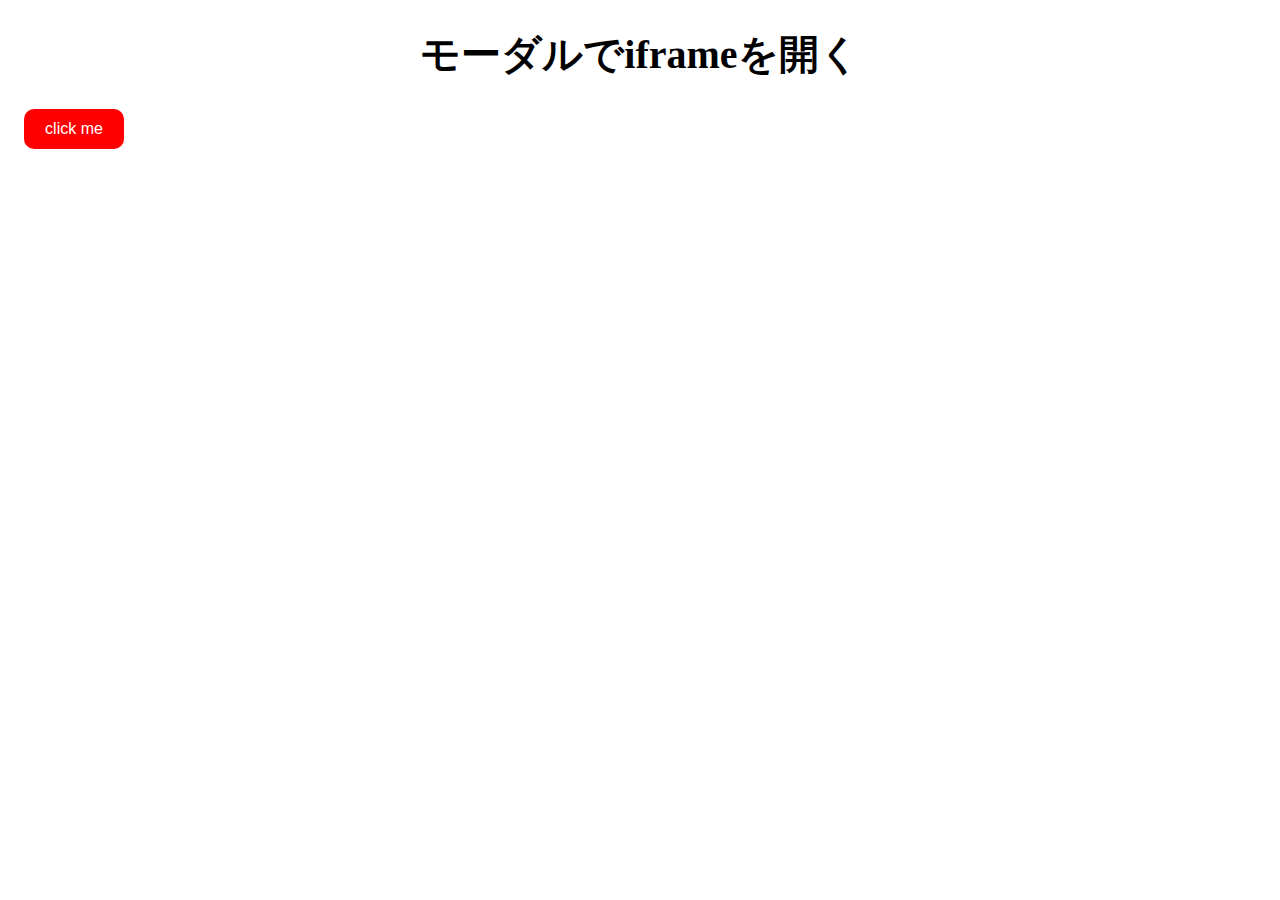
==== index.html @ e5d7ebea "first commit" ====
<!DOCTYPE html>
<html lang="ja">
  <head>
    <meta charset="UTF-8" />
    <link rel="stylesheet" href="style.css" />
    <title>親のHTML</title>
    <meta name="description" content="親のHTMLです" />
  </head>

  <body>
    <h1>モーダルでiframeを開く</h1>
    <div id="app"></div>
  </body>
  <script>
    // parent
    const app = document.getElementById("app");
    // overlay
    const div = document.createElement("div");
    app.appendChild(div);

    const iframe = document.createElement("iframe");
    const iframeAttr = {
      id: "my-iframe",
      src: "modal.html",
      class: "frame_center",
      height: '500px',
      width: '500px',
      frameborder: "0",
      scrolling: "no",
    };
    setAttr(iframe, iframeAttr);
    
    window.addEventListener('message', (e) => {
      const message = JSON.parse(e.data).message;
      console.log(message);

      if(message === 'CANCEL_MODAL') {
        div.removeChild(iframe)
        div.classList.remove('overlay')
      }
    })

    // html要素に一括で属性を付与する
    function setAttr(elm, obj) {
      for (const i of Object.entries(obj)) {
        elm.setAttribute(i[0], i[1]);
      }
    }

    // open button
    const openButton = document.createElement("button");
    const openButtonAttr = {
      id: "modalOpen",
      class: "button",
    };
    openButton.innerText = "click me";
    setAttr(openButton, openButtonAttr);
    app.appendChild(openButton);

    // open modal
    openButton.addEventListener("click", function () {
      div.classList.add("overlay");
      div.appendChild(iframe);
    });

  </script>

  <style>
    .button {
      z-index: 1;
      background: red;
      color: #fff;
      padding: 0 1em;
      margin: 0 1em;
      border: 0;
      width: 100px;
      height: 40px;
      font-size: 16px;
      position: relative;
      border-radius: 10px;
      cursor: pointer;
      align-content: center;
    }
  </style>
</html>
---- style.css ----
h1 {
  font-size: 40px;
  text-align: center;
}
.frame_center {
  text-align: center;
  margin-left: 35%;
}

.overlay {
  z-index: 100;
  position: fixed;
  left: 0;
  top: 0;
  height: 100%;
  width: 100%;
  visibility: visible;
  background-color: rgba(0, 0, 0, 0.5);
}
.modal-content {
  background-color: #f4f4f4;
  z-index: 200;
  position: relative;
  height: 300px;
  width: 300px;
  top: 100px;
  left: 100px;
  overflow: hidden;
  border-radius: 10px;
  box-shadow: 0 5px 8px 0 rgba(0, 0, 0, 0.2), 0 7px 20px 0 rgba(0, 0, 0, 0.17);
  animation-name: modalopen;
  animation-duration: 1s;
}
@keyframes modalopen {
      from {opacity: 0;}
      to {opacity: 1;}
    }
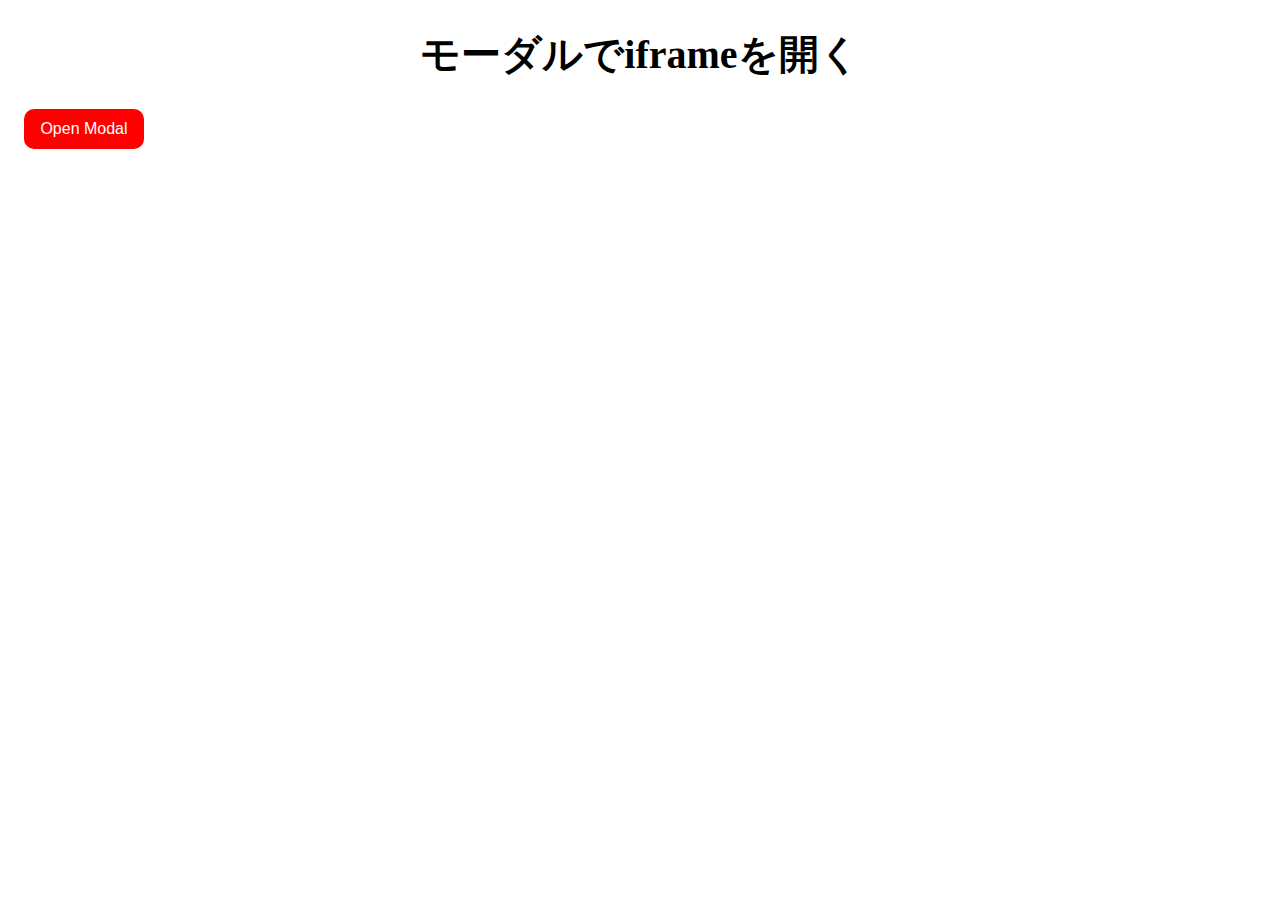
==== commit fca3d6cd: "[mod]" ====
--- a/index.html
+++ b/index.html
@@ -23,37 +23,20 @@
       id: "my-iframe",
       src: "modal.html",
       class: "frame_center",
-      height: '500px',
-      width: '500px',
+      height: "600px",
+      width: "500px",
       frameborder: "0",
       scrolling: "no",
     };
     setAttr(iframe, iframeAttr);
-    
-    window.addEventListener('message', (e) => {
-      const message = JSON.parse(e.data).message;
-      console.log(message);
 
-      if(message === 'CANCEL_MODAL') {
-        div.removeChild(iframe)
-        div.classList.remove('overlay')
-      }
-    })
-
-    // html要素に一括で属性を付与する
-    function setAttr(elm, obj) {
-      for (const i of Object.entries(obj)) {
-        elm.setAttribute(i[0], i[1]);
-      }
-    }
-
-    // open button
+    // button
     const openButton = document.createElement("button");
     const openButtonAttr = {
       id: "modalOpen",
       class: "button",
     };
-    openButton.innerText = "click me";
+    openButton.innerText = "Open Modal";
     setAttr(openButton, openButtonAttr);
     app.appendChild(openButton);
 
@@ -63,6 +46,23 @@
       div.appendChild(iframe);
     });
 
+    // close event
+    window.addEventListener("message", (e) => {
+      const message = JSON.parse(e.data).message;
+      console.log(message);
+
+      if (message === "CANCEL_MODAL") {
+        div.removeChild(iframe);
+        div.classList.remove("overlay");
+      }
+    });
+
+    // html要素に一括で属性を付与する
+    function setAttr(elm, obj) {
+      for (const i of Object.entries(obj)) {
+        elm.setAttribute(i[0], i[1]);
+      }
+    }
   </script>
 
   <style>
@@ -73,7 +73,7 @@
       padding: 0 1em;
       margin: 0 1em;
       border: 0;
-      width: 100px;
+      width: 120px;
       height: 40px;
       font-size: 16px;
       position: relative;
@@ -81,5 +81,10 @@
       cursor: pointer;
       align-content: center;
     }
+    #my-iframe {
+      text-align: center;
+      width: 100%;
+      height: 100%;
+    }
   </style>
 </html>
--- a/style.css
+++ b/style.css
@@ -3,8 +3,11 @@
   text-align: center;
 }
 .frame_center {
-  text-align: center;
-  margin-left: 35%;
+  /* display: flex;
+  justify-content:center;
+  text-align: center; */
+  /* margin: 0 auto; */
+  
 }
 
 .overlay {
@@ -16,22 +19,43 @@
   width: 100%;
   visibility: visible;
   background-color: rgba(0, 0, 0, 0.5);
+  text-align: center;
+}
+.modal-out {
+  width: 400px;
+  margin: auto;
+  animation-name: modalopen;
+  animation-duration: 1s;
 }
 .modal-content {
   background-color: #f4f4f4;
   z-index: 200;
   position: relative;
-  height: 300px;
-  width: 300px;
-  top: 100px;
-  left: 100px;
+  height: 500px;
+  width: 400px;
   overflow: hidden;
   border-radius: 10px;
   box-shadow: 0 5px 8px 0 rgba(0, 0, 0, 0.2), 0 7px 20px 0 rgba(0, 0, 0, 0.17);
   animation-name: modalopen;
   animation-duration: 1s;
+  margin: auto;
 }
 @keyframes modalopen {
-      from {opacity: 0;}
-      to {opacity: 1;}
-    }
+  from {
+    opacity: 0;
+  }
+  to {
+    opacity: 1;
+  }
+}
+
+.modalClose {
+  width: 40px;
+  height: 40px;
+  border: 0;
+  background: transparent;
+  color: white;
+  font-size: 32px;
+  text-align: center;
+  cursor: pointer;
+}
